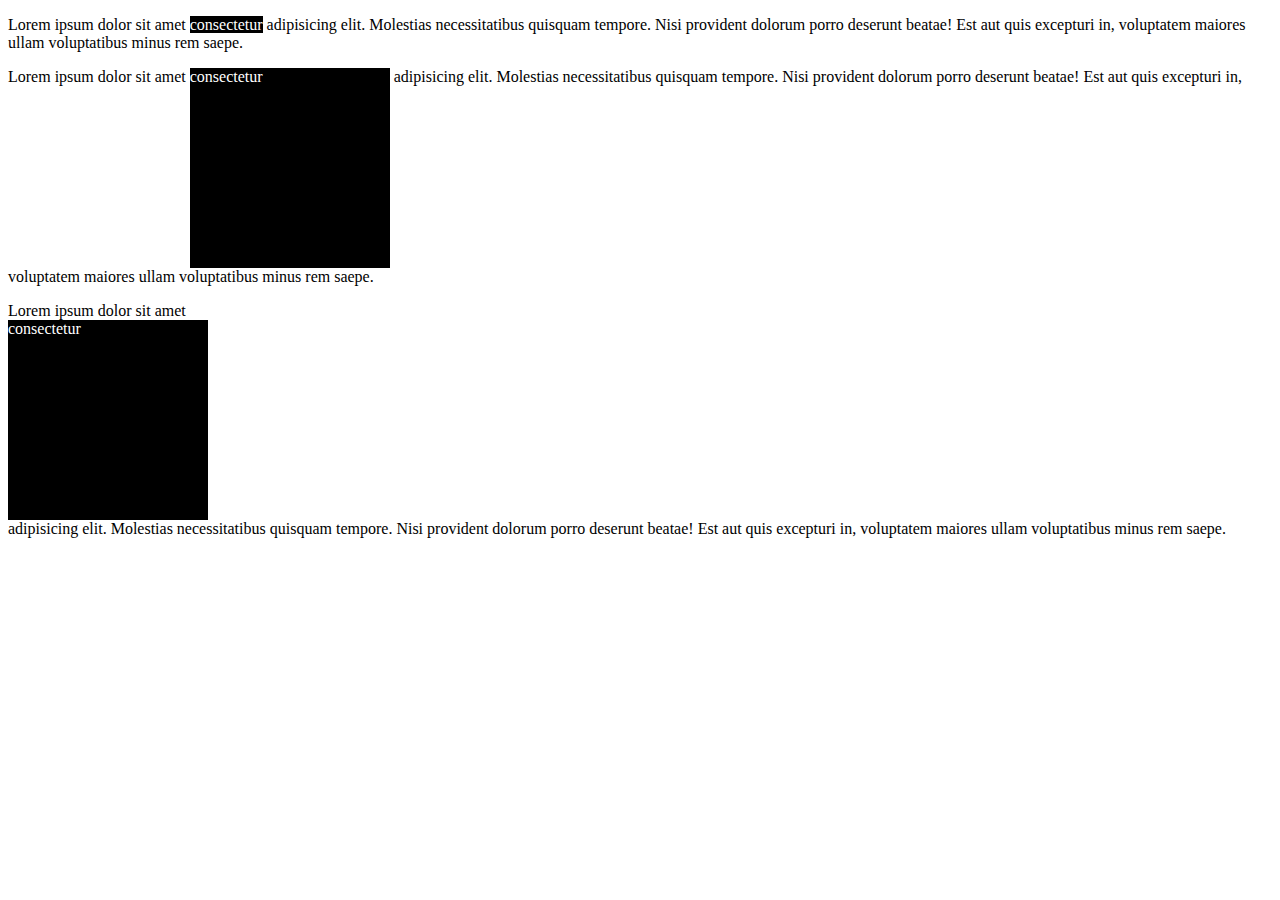
==== 2-CSS/Class-4/index.html @ d4ed3da2 "CSS Class 4" ====
<!DOCTYPE html>
<html lang="en">
<head>
  <meta charset="UTF-8">
  <meta name="viewport" content="width=device-width, initial-scale=1.0">
  <title>Document</title>
  <link rel="stylesheet" href="./style.css">
</head>
<body>
  <p>Lorem ipsum dolor sit amet <span id="firstSpan">consectetur</span> adipisicing elit. Molestias necessitatibus quisquam tempore. Nisi provident dolorum porro deserunt beatae! Est aut quis excepturi in, voluptatem maiores ullam voluptatibus minus rem saepe.</p>
  <p>Lorem ipsum dolor sit amet <span id="secondSpan">consectetur</span> adipisicing elit. Molestias necessitatibus quisquam tempore. Nisi provident dolorum porro deserunt beatae! Est aut quis excepturi in, voluptatem maiores ullam voluptatibus minus rem saepe.</p>
  <p>Lorem ipsum dolor sit amet <span id="thirdSpan">consectetur</span> adipisicing elit. Molestias necessitatibus quisquam tempore. Nisi provident dolorum porro deserunt beatae! Est aut quis excepturi in, voluptatem maiores ullam voluptatibus minus rem saepe.</p>
  <!-- <h1>Hello</h1>
  <div>
    <a href="https://www.google.com/">go to google</a>
  </div>
  <ul>
    <li>Hello</li>
    <li>Hello</li>
    <li>Hello</li>
    <li>Hello</li>
    <li>Hello</li>
  </ul>
  <ol>
    <li>Hello</li>
    <li>Hello</li>
    <li>Hello</li>
    <li>Hello</li>
    <li>Hello</li>
  </ol> -->
</body>
</html>
---- 2-CSS/Class-4/style.css ----
a{
  color: azure;
  background-color: cadetblue;
  text-decoration: none;
  padding: 10px;
  border-radius: 5px;
  border: 2px green solid;
}
/* hover */
a:hover{
  color: azure;
  background-color: black;
  text-decoration: none;
  padding: 10px;
  border-radius: 5px;
  border: 2px aqua solid;
}
/* hover */
a:active{
  color: azure;
  background-color: black;
  text-decoration: none;
  padding: 10px;
  border-radius: 5px;
  border: 2px red solid;
}
div{
  margin-top: 50px;
}

ul{
  list-style-type: square;
}
ol{
  list-style-image: url("[data-uri]")
}


/* Display */
#firstSpan{
  color: white;
  background-color: black;
  display: inline;
  width: 200px;
  height: 200px;
}
#secondSpan{
  color: white;
  background-color: black;
  display: inline-block;
  width: 200px;
  height: 200px;
}
#thirdSpan{
  color: white;
  background-color: black;
  display: block;
  width: 200px;
  height: 200px;
}
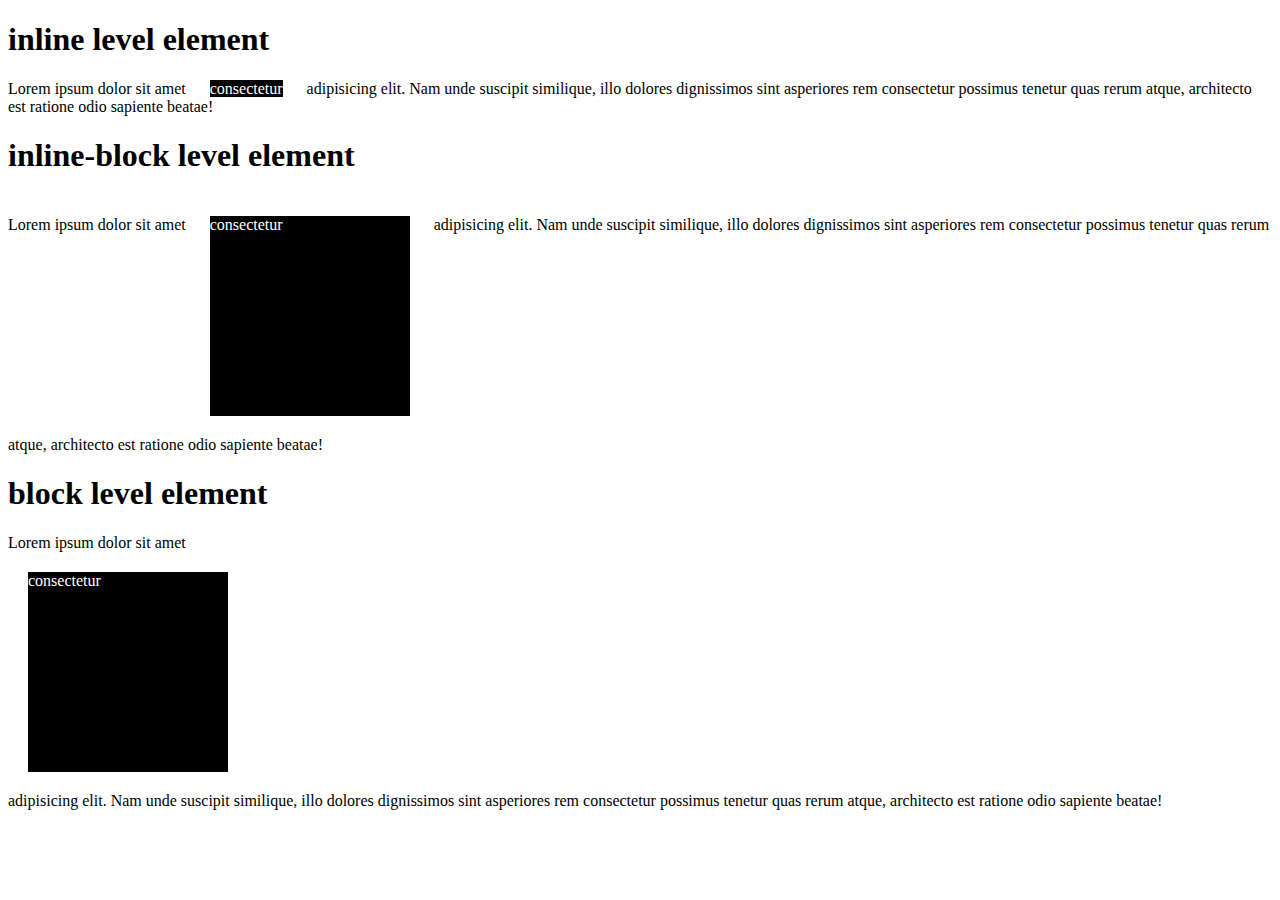
==== commit 34301ac0: "CSS Class-4" ====
--- a/2-CSS/Class-4/index.html
+++ b/2-CSS/Class-4/index.html
@@ -1,32 +1,55 @@
 <!DOCTYPE html>
 <html lang="en">
-<head>
-  <meta charset="UTF-8">
-  <meta name="viewport" content="width=device-width, initial-scale=1.0">
-  <title>Document</title>
-  <link rel="stylesheet" href="./style.css">
-</head>
-<body>
-  <p>Lorem ipsum dolor sit amet <span id="firstSpan">consectetur</span> adipisicing elit. Molestias necessitatibus quisquam tempore. Nisi provident dolorum porro deserunt beatae! Est aut quis excepturi in, voluptatem maiores ullam voluptatibus minus rem saepe.</p>
-  <p>Lorem ipsum dolor sit amet <span id="secondSpan">consectetur</span> adipisicing elit. Molestias necessitatibus quisquam tempore. Nisi provident dolorum porro deserunt beatae! Est aut quis excepturi in, voluptatem maiores ullam voluptatibus minus rem saepe.</p>
-  <p>Lorem ipsum dolor sit amet <span id="thirdSpan">consectetur</span> adipisicing elit. Molestias necessitatibus quisquam tempore. Nisi provident dolorum porro deserunt beatae! Est aut quis excepturi in, voluptatem maiores ullam voluptatibus minus rem saepe.</p>
-  <!-- <h1>Hello</h1>
-  <div>
-    <a href="https://www.google.com/">go to google</a>
-  </div>
-  <ul>
-    <li>Hello</li>
-    <li>Hello</li>
-    <li>Hello</li>
-    <li>Hello</li>
-    <li>Hello</li>
-  </ul>
-  <ol>
-    <li>Hello</li>
-    <li>Hello</li>
-    <li>Hello</li>
-    <li>Hello</li>
-    <li>Hello</li>
-  </ol> -->
-</body>
-</html>+  <head>
+    <meta charset="UTF-8" />
+    <meta name="viewport" content="width=device-width, initial-scale=1.0" />
+    <title>Document</title>
+    <link rel="stylesheet" href="./style.css" />
+  </head>
+  <body>
+    <!-- <a href="http://www.google.com/" target="_blank">go to google</a>
+    <ul>
+      <li>Hello</li>
+      <li>Hello</li>
+      <li>Hello</li>
+      <li>Hello</li>
+    </ul>
+    <ol>
+      <li>Hello</li>
+      <li>Hello</li>
+      <li>Hello</li>
+      <li>Hello</li>
+    </ol> -->
+    <!-- <ul>
+      <li>Hello</li>
+      <li>Hello</li>
+      <li>Hello</li>
+      <li>Hello</li>
+    </ul> -->
+
+    <h1>inline level element</h1>
+    <p>
+      Lorem ipsum dolor sit amet
+      <span id="consectetur1">consectetur</span> adipisicing elit. Nam unde
+      suscipit similique, illo dolores dignissimos sint asperiores rem
+      consectetur possimus tenetur quas rerum atque, architecto est ratione odio
+      sapiente beatae!
+    </p>
+    <h1>inline-block level element</h1>
+    <p>
+      Lorem ipsum dolor sit amet
+      <span id="consectetur2">consectetur</span> adipisicing elit. Nam unde
+      suscipit similique, illo dolores dignissimos sint asperiores rem
+      consectetur possimus tenetur quas rerum atque, architecto est ratione odio
+      sapiente beatae!
+    </p>
+    <h1>block level element</h1>
+    <p>
+      Lorem ipsum dolor sit amet
+      <span id="consectetur3">consectetur</span> adipisicing elit. Nam unde
+      suscipit similique, illo dolores dignissimos sint asperiores rem
+      consectetur possimus tenetur quas rerum atque, architecto est ratione odio
+      sapiente beatae!
+    </p>
+  </body>
+</html>
--- a/2-CSS/Class-4/style.css
+++ b/2-CSS/Class-4/style.css
@@ -1,60 +1,50 @@
-a{
-  color: azure;
-  background-color: cadetblue;
-  text-decoration: none;
-  padding: 10px;
+a {
+  color: white;
+  background-color: black;
+  text-decoration-line: none;
+  padding: 5px;
   border-radius: 5px;
-  border: 2px green solid;
 }
-/* hover */
-a:hover{
-  color: azure;
-  background-color: black;
-  text-decoration: none;
-  padding: 10px;
-  border-radius: 5px;
-  border: 2px aqua solid;
+a:hover {
+  text-decoration-line: underline;
 }
-/* hover */
-a:active{
-  color: azure;
-  background-color: black;
-  text-decoration: none;
-  padding: 10px;
-  border-radius: 5px;
+a:active {
+  color: green;
+  text-decoration-line: underline;
+  text-decoration-color: green;
+}
+
+/* ul {
+  list-style-type: none;
+}
+ul li {
   border: 2px red solid;
 }
-div{
-  margin-top: 50px;
-}
+ol {
+  list-style-type: upper-latin;
+} */
 
-ul{
-  list-style-type: square;
-}
-ol{
-  list-style-image: url("[data-uri]")
-}
-
-
-/* Display */
-#firstSpan{
+#consectetur1 {
   color: white;
   background-color: black;
   display: inline;
   width: 200px;
   height: 200px;
+  margin: 20px;
 }
-#secondSpan{
+#consectetur2 {
   color: white;
   background-color: black;
   display: inline-block;
   width: 200px;
   height: 200px;
+  margin: 20px;
 }
-#thirdSpan{
+#consectetur3 {
   color: white;
   background-color: black;
   display: block;
   width: 200px;
   height: 200px;
+  margin: 20px;
 }
